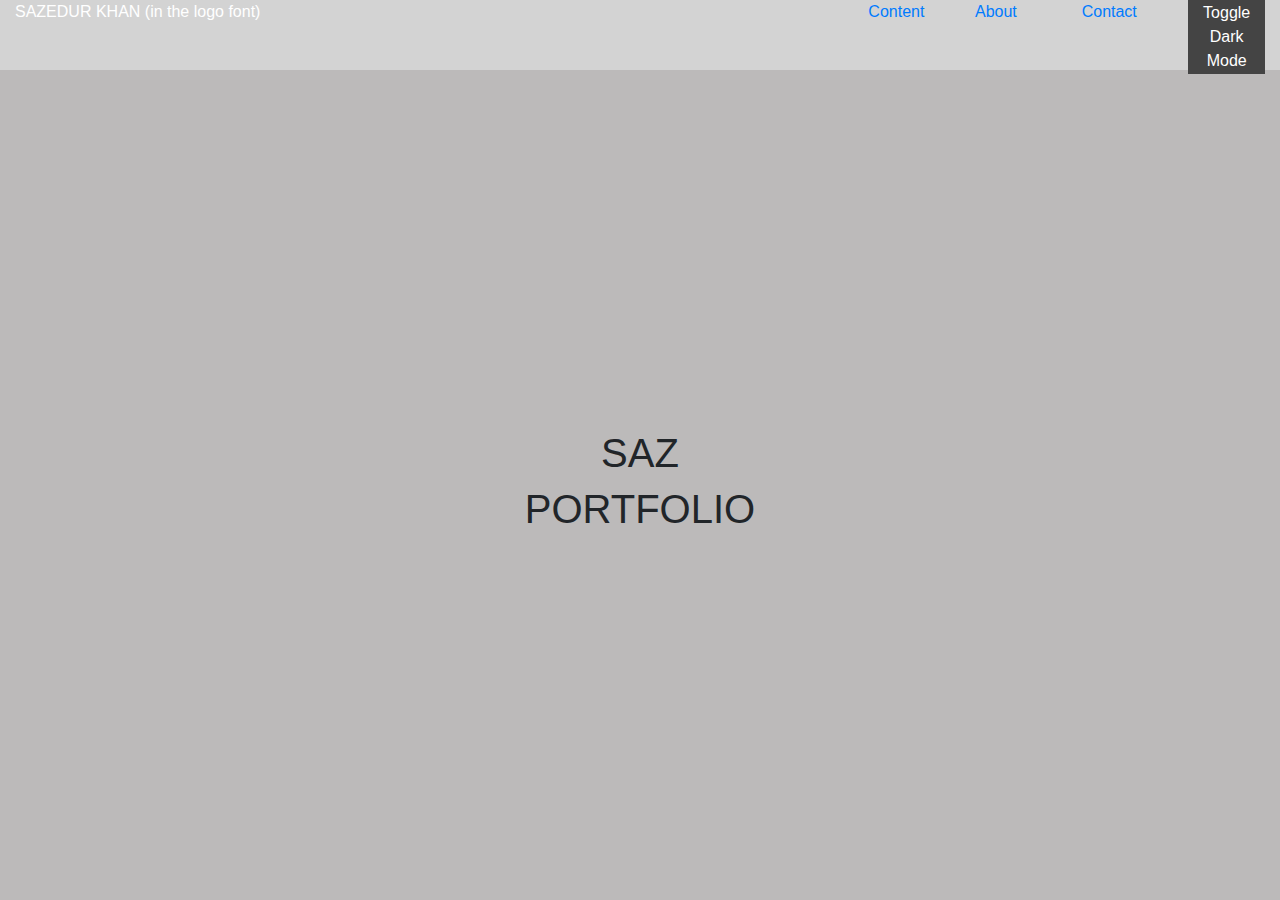
==== index.html @ 9e325829 "description of changes" ====
<!DOCTYPE html>
<html>
<head>
  <meta charset="utf-8">
  <meta name="viewport" content="width=device-width">
  <title>Saz Wireframe Bootstrap</title>
  <link href="style.css" rel="stylesheet" type="text/css" />
  <link rel="stylesheet" href="https://maxcdn.bootstrapcdn.com/bootstrap/4.5.2/css/bootstrap.min.css">
</head>
<body>
  <div class="container-fluid">
    <div class="row">
      <div class="col-7 height70 primarycolor textcol">SAZEDUR KHAN (in the logo font)</div>
      <div class="col height70 primarycolor"></div>
      <div class="col height70 primarycolor textcol"><a href="#">Content</a></div>
      <div class="col height70 primarycolor textcol"><a href="#">About</a></div>
      <div class="col height70 primarycolor textcol"><a href="#">Contact</a></div>
      <div class="col height70 primarycolor textcol">
        <button id="darkModeToggle">Toggle Dark Mode</button>
      </div>
    </div>
  </div>
  <div class="background-box">
    <div class="portfolio-title">
      <h1>SAZ</h1>
      <h1>PORTFOLIO</h1>
    </div>
  </div>
  <script src="dom.js"></script>
</body>
</html>
---- style.css ----
html, body {
    height: 100%;
    width: 100%;
    margin: 0;
    padding: 0;
}

.height70 {
    height: 70px;
}

.width100 {
    width: 100%;
}

.primarycolor {
    background-color: #d3d3d3;
}

.secondarycolor {
    background-color: #000000;
}

.border {
    border-color: #000000;
}

.background-box {
    background-color: #aca9a9ce;
    height: calc(100vh - 70px); /* Full height minus the navbar height */
    display: flex;
    justify-content: center;
    align-items: center;
    font-size: 50px;
    text-align: center;
}

.textcol {
    color: white;
}

.dark-mode {
    background-color: #333;
    color: white;
}

.dark-mode .primarycolor {
    background-color: #444;
}

.dark-mode .background-box {
    background-color: #222;
}

#darkModeToggle {
    
    background-color: #444;
    color: white;
    border: none;
}

#darkModeToggle:hover {
    background-color: #555;
}
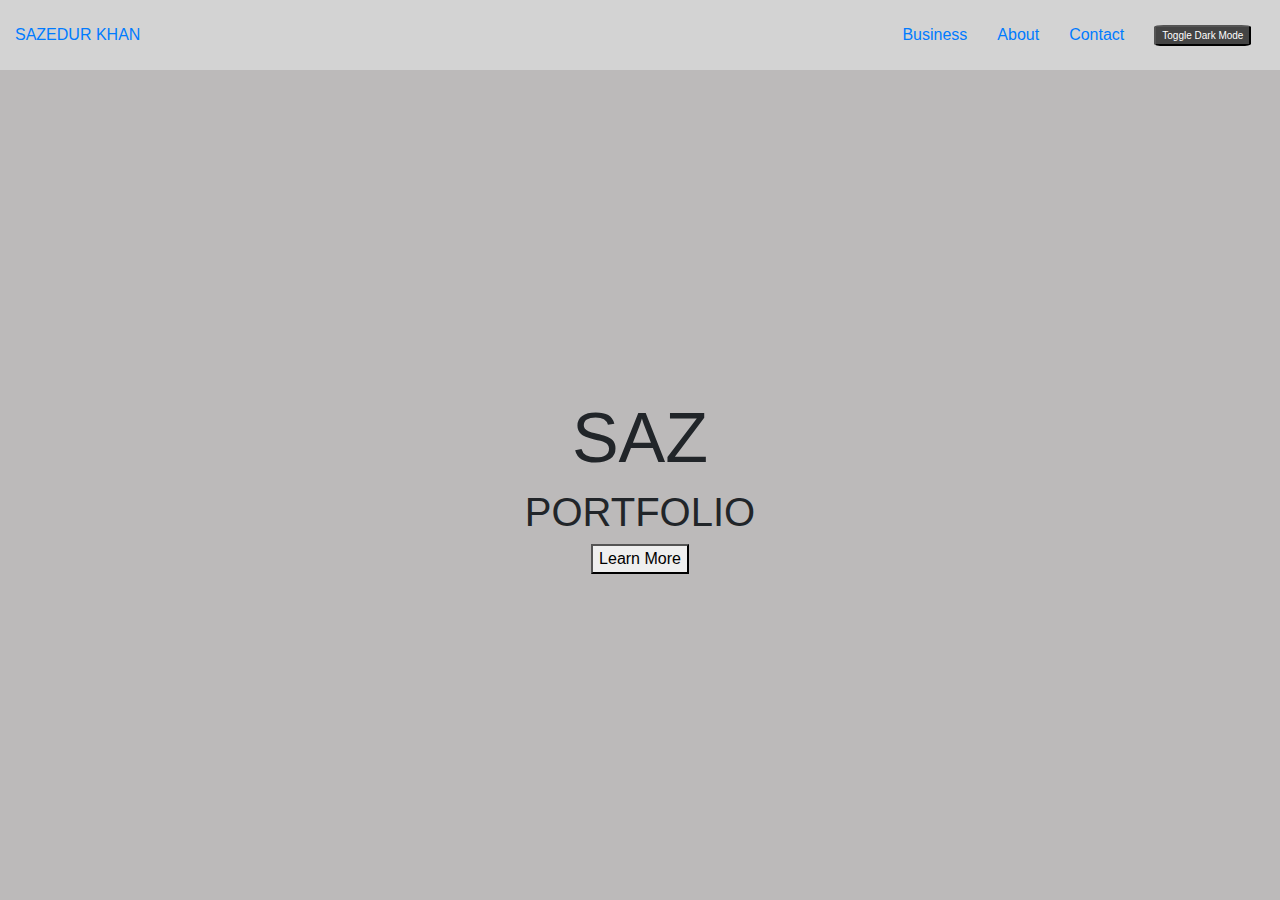
==== commit 123fd669: "description of changes" ====
--- a/index.html
+++ b/index.html
@@ -3,27 +3,37 @@
 <head>
   <meta charset="utf-8">
   <meta name="viewport" content="width=device-width">
-  <title>Saz Wireframe Bootstrap</title>
+  <title>Sazedur Khan</title>
   <link href="style.css" rel="stylesheet" type="text/css" />
   <link rel="stylesheet" href="https://maxcdn.bootstrapcdn.com/bootstrap/4.5.2/css/bootstrap.min.css">
+  <link href="https://fonts.cdnfonts.com/css/azonix?styles=21344" rel="stylesheet">
+  <link href="https://fonts.cdnfonts.com/css/noir" rel="stylesheet">
 </head>
 <body>
   <div class="container-fluid">
     <div class="row">
-      <div class="col-7 height70 primarycolor textcol">SAZEDUR KHAN (in the logo font)</div>
+      <div class="col-7 height70 primarycolor align specialfont"><a href="#">SAZEDUR KHAN</a></div>
       <div class="col height70 primarycolor"></div>
-      <div class="col height70 primarycolor textcol"><a href="#">Content</a></div>
-      <div class="col height70 primarycolor textcol"><a href="#">About</a></div>
-      <div class="col height70 primarycolor textcol"><a href="#">Contact</a></div>
-      <div class="col height70 primarycolor textcol">
-        <button id="darkModeToggle">Toggle Dark Mode</button>
+      <div class="align">
+        <div class="col height70 primarycolor align specialfont"><a href="/business.html">Business</a></div>
+        <div class="col height70 primarycolor align specialfont"><a href="#">About</a></div>
+        <div class="col height70 primarycolor align specialfont"><a href="/contact.html">Contact</a></div>
+      </div>
+      <div class="col height70 primarycolor align">
+        <button id="darkModeToggle" class="specialfont">Toggle Dark Mode</button>
       </div>
     </div>
   </div>
   <div class="background-box">
-    <div class="portfolio-title">
-      <h1>SAZ</h1>
-      <h1>PORTFOLIO</h1>
+    <div class="container-fluid">
+      <div class="portfolio-title">
+        <h1 class = "specialfont azsize">SAZ</h1>
+        <h1 class = "specialfont">PORTFOLIO</h1>
+      </div>
+      <button id="learnMoreToggle" class="specialfont">Learn More</button>
+      <div id="description" class="specialfont2">
+        My name is Sazedur Khan, and my journey into the world of coding began with a deep fascination for technology and its problem-solving potential. From a young age, I was fascinated by how software could make life easier and more efficient. In high school, I took my first steps into the coding world by learning HTML and Java, which only fueled my curiosity further. To build on that foundation, I participated in the Karim Kharbouch Coding Fellowship where I expanded my skills in HTML, JavaScript, and CSS. These experiences have solidified my passion for computer science, and now I am working towards a career in cybersecurity, where I can use my skills to protect and make online lives safer for everyone.
+      </div>
     </div>
   </div>
   <script src="dom.js"></script>
--- a/style.css
+++ b/style.css
@@ -9,35 +9,26 @@
     height: 70px;
 }
 
-.width100 {
-    width: 100%;
-}
-
 .primarycolor {
     background-color: #d3d3d3;
+    color: white;
 }
 
 .secondarycolor {
     background-color: #000000;
-}
-
-.border {
-    border-color: #000000;
+    color: white;
 }
 
 .background-box {
     background-color: #aca9a9ce;
-    height: calc(100vh - 70px); /* Full height minus the navbar height */
-    display: flex;
+    height: calc(100vh - 70px);
+    display: grid;
     justify-content: center;
     align-items: center;
-    font-size: 50px;
     text-align: center;
 }
 
-.textcol {
-    color: white;
-}
+
 
 .dark-mode {
     background-color: #333;
@@ -48,17 +39,120 @@
     background-color: #444;
 }
 
-.dark-mode .background-box {
+.dark-mode .background-box  {
+    background-color: #222;
+}
+.dark-mode .bboxcontact  {
     background-color: #222;
 }
 
 #darkModeToggle {
-    
+    outline: none;
+    border-radius: 10%;
     background-color: #444;
-    color: white;
-    border: none;
+    color:white;
+    font-size: 10px;
 }
 
 #darkModeToggle:hover {
     background-color: #555;
-}+}
+
+#learnMoreToggle {
+    outline: none;
+    transition: 0.5s ease-in-out;
+}
+
+#learnMoreToggle:hover {
+    color: white;
+    background-color: black;
+}
+
+.align{
+    display: flex;
+    align-items: center;
+}
+
+.specialfont {
+    font-family: 'Azonix', sans-serif;
+}
+
+.specialfont2 {
+    font-family: 'Noir', sans-serif;
+}
+
+.azsize{
+    font-size: 70px;
+}
+
+#description {
+    margin-top: 10px;
+    display: none;
+    width: 50vw;
+    font-size:20px;
+}
+
+a, a:hover, a:focus, a:active, a:visited {
+    text-decoration: none;
+    color: black;
+}
+
+.dark-mode .button-link {
+    color: rgb(255, 248, 248);
+}
+
+.dark-mode a {
+    color: white;
+}
+.bboxcontact{
+    background-color: #aca9a9ce;
+    height: calc(100vh - 70px);
+    justify-content: center;
+    align-items: center;
+    text-align: center;
+}
+.button-link {
+    display: block;
+    padding: 15px;
+    background-color: #969191; 
+    color: rgb(0, 0, 0); 
+    text-align: center;
+    border-radius: 10px;
+    text-decoration: none;
+    margin-bottom: 10px;
+    font-size: 18px;
+}
+.button-link:hover {
+    background-color: #555;
+}
+.dot {
+    height: 100px;
+    width: 100px;
+    background-color: #3F3D9E;
+    border-radius: 50%;
+    display: inline-block;
+  }
+  .dot1 {
+    height: 100px;
+    width: 100px;
+    background-color: #871C91;
+    ;
+    border-radius: 50%;
+    display: inline-block;
+  }
+  
+  .dot2 {
+    height: 100px;
+    width: 100px;
+    background-color: #FFFFFF;
+    border-radius: 50%;
+    display: inline-block;
+  }
+  
+  .dot3 {
+    height: 100px;
+    width: 100px;
+    background-color: #5C2874;
+    border-radius: 50%;
+    display: inline-block;
+  }
